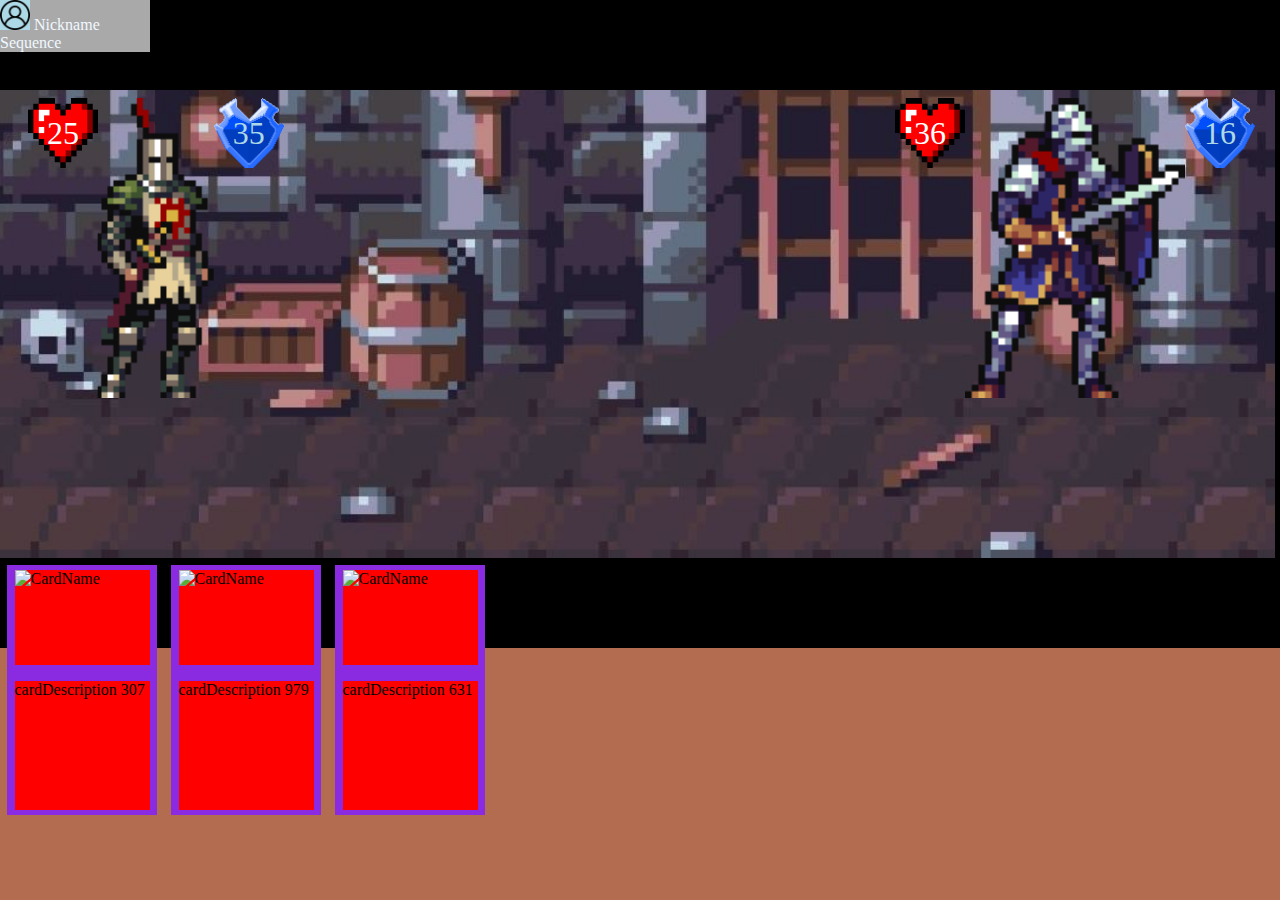
==== HTML/misteryAdventures.html @ 06b82934 "Add files via upload" ====
<!DOCTYPE html>
<html lang="en">
<head>
    <meta charset="UTF-8">
    <meta http-equiv="X-UA-Compatible" content="IE=edge">
    <meta name="viewport" content="width=device-width, initial-scale=1.0">
    <link rel="stylesheet" href="../CSS/misteryAdventures_style.css">
    <title>Cottage:Mistery Adventures</title>
</head>
<body>
    <section id="upperGUI">
        <article>
            <img src="../Images/no_user_image.webp" alt="UserIcon">
            <label>Nickname</label>
            <label>Sequence</label>
        </article>
        
    </section>

    <section id="playSpace">
        <aside id="player" class="charecter">
            <label class="health"> X </label>
            <img src="../Images/CharacetSprites/Solarie.png" alt="playerSprite">
            <label class="shield"> Y </label>
        </aside>

        <aside id="enemy" class="charecter">
            <label class="health"> X </label>
            <img src="../Images/CharacetSprites/BigGuy.png" alt="enemySprite">
            <label class="shield"> Y </label>
        </aside>

    </section>

    <section id="lowerGUI">
        <div id="backgroundGUI"></div>
    </section>

    <script src="../JavaScript/misteryAdventuresScript.js"></script>
</body>
</html>
---- CSS/misteryAdventures_style.css ----
html,body {
    max-width: 100%;
}

body {
    background-image: url(../Images/fc9642b02ca644cff040c75cbe24698c.jpg);
    background-position: -5px;
    background-size: cover;
    background-repeat: no-repeat;
    background-color: black;
    background-size: cover;
    display: flex;
    overflow: hidden;
}

#upperGUI{
    position: absolute;
    background-color: black;
    width: 100%;
    height: 10%;
    top: 0px;
    left: 0px;
    color:aliceblue;
}

#upperGUI article img{
    background-color: lightblue;
    width: 30px;
    height: 30px;
}

#upperGUI article{
    width: 150px;
    background-color: darkgray;
}

#playSpace{
    display: flex;
}

#lowerGUI{
    display: inline-block;
    position: absolute;
    width: 100%;
    height: 40%;
    bottom: 0px;
    left: 0px;
    overflow-y:hidden;
    white-space: nowrap;
}
#backgroundGUI{
    position: absolute;
    width: 100%;
    height: 70%;
    bottom: 0px;
    left: 0px;
    background-color: rgb(180, 108, 80);
}
.card{
    margin-inline: 7px;
    display: inline-flex;
    margin-top: 50px;
    margin-bottom: 10px;
    background-color: blueviolet;
    width: 150px;
    height: 250px;
    flex-direction: column;
    justify-content: space-between;
    align-items: center;
    transform: translate(0,-25px);
}
.card:hover{
    transform: translate(2%, -50px);
}

.card img{
    margin-top: 5px;
    width: 135px;
    height: 100px;
    background-color: red;
}

.card blockquote{
    background-color: red;
    width: 135px;
    height: 135px;
    margin-bottom: 5px;
}

.charecter{
    display: inline-flex;
    flex-direction: row;
    margin-top: 90px;
    height: 300px;
}
.charecter label{
    display: flex;
    width: 70px;
    height: 70px;

    background-repeat: no-repeat;
    background-size: cover;
    justify-content: center;
    align-items: center;
    font-size: xx-large;
}

.health{
    background-image: url(../Images/heart.png);
    color: white;
}

.shield{
    background-image: url(../Images/shield.png);
    color: lightblue;
}
#player{
    margin-left: 20px;
}

#player img{
    transform: scaleX(-1);
}

#enemy{
   position: absolute;
   right: 25px;
}
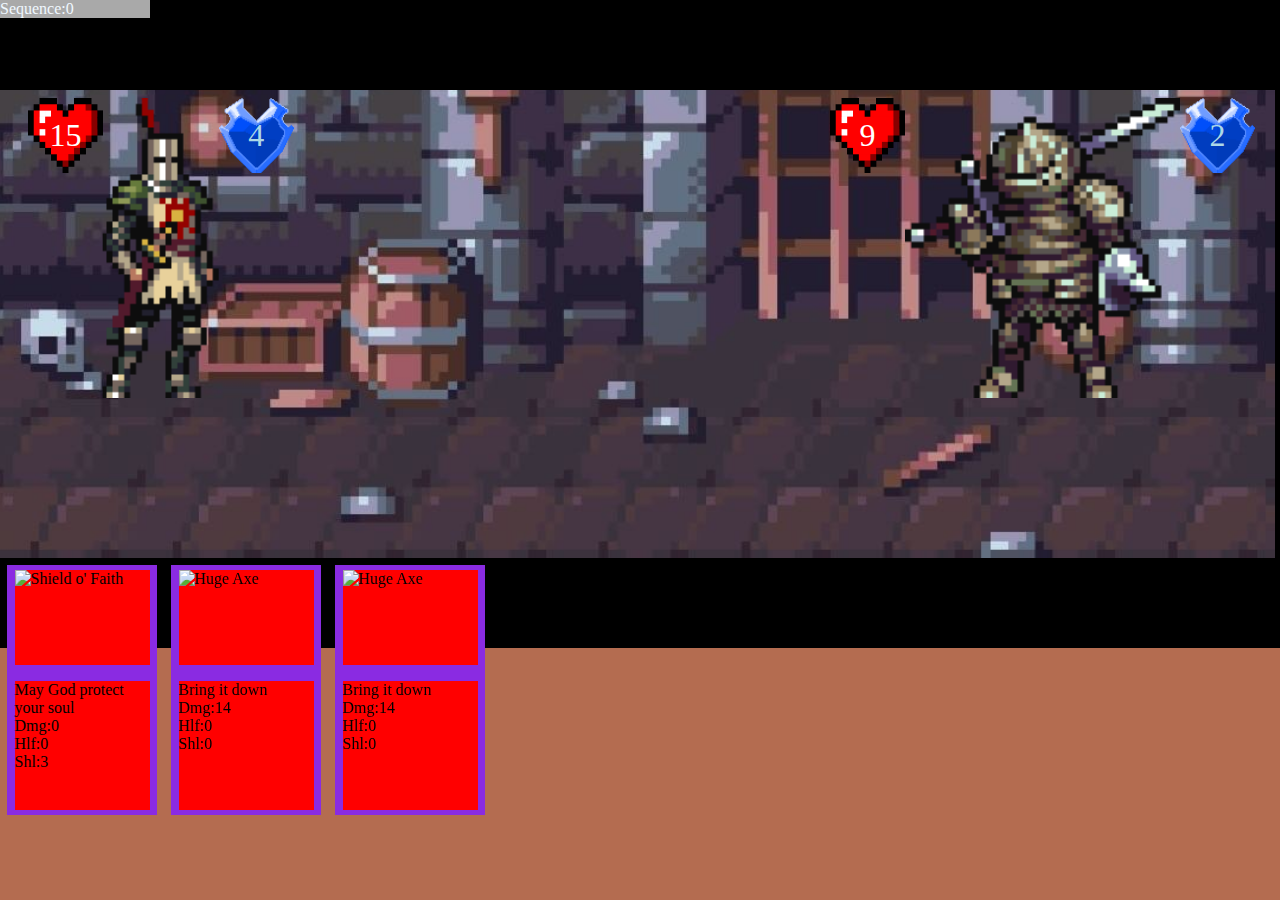
==== commit a53acaa8: "Add files via upload" ====
--- a/HTML/misteryAdventures.html
+++ b/HTML/misteryAdventures.html
@@ -10,9 +10,7 @@
 <body>
     <section id="upperGUI">
         <article>
-            <img src="../Images/no_user_image.webp" alt="UserIcon">
-            <label>Nickname</label>
-            <label>Sequence</label>
+            <label>Sequence:</label>
         </article>
         
     </section>
@@ -35,7 +33,7 @@
     <section id="lowerGUI">
         <div id="backgroundGUI"></div>
     </section>
-
+	 <script src="https://ajax.googleapis.com/ajax/libs/jquery/3.7.1/jquery.min.js"></script>
     <script src="../JavaScript/misteryAdventuresScript.js"></script>
 </body>
-</html>+</html>
--- a/CSS/misteryAdventures_style.css
+++ b/CSS/misteryAdventures_style.css
@@ -3,7 +3,7 @@
 }
 
 body {
-    background-image: url(../Images/fc9642b02ca644cff040c75cbe24698c.jpg);
+    background-image: url(../Images/MisteryAdventuresBackground.jpg);
     background-position: -5px;
     background-size: cover;
     background-repeat: no-repeat;
@@ -49,12 +49,13 @@
     white-space: nowrap;
 }
 #backgroundGUI{
-    position: absolute;
-    width: 100%;
-    height: 70%;
+    background-color: rgb(180, 108, 80);
+    display: inline-block;
+    position: fixed;
     bottom: 0px;
     left: 0px;
-    background-color: rgb(180, 108, 80);
+    right: 0px;
+    height: 28%;
 }
 .card{
     margin-inline: 7px;
@@ -92,12 +93,15 @@
     flex-direction: row;
     margin-top: 90px;
     height: 300px;
+    min-width: max-content;
 }
 .charecter label{
     display: flex;
-    width: 70px;
-    height: 70px;
-
+    width: 75px;
+    height: 75px;
+    min-width: max-content;
+    min-height: max-content;
+    
     background-repeat: no-repeat;
     background-size: cover;
     justify-content: center;
@@ -125,4 +129,9 @@
 #enemy{
    position: absolute;
    right: 25px;
-}+}
+
+*{
+  -webkit-user-select: none; /* Safari */
+  -ms-user-select: none; /* IE 10 and IE 11 */
+  user-select: none; }
